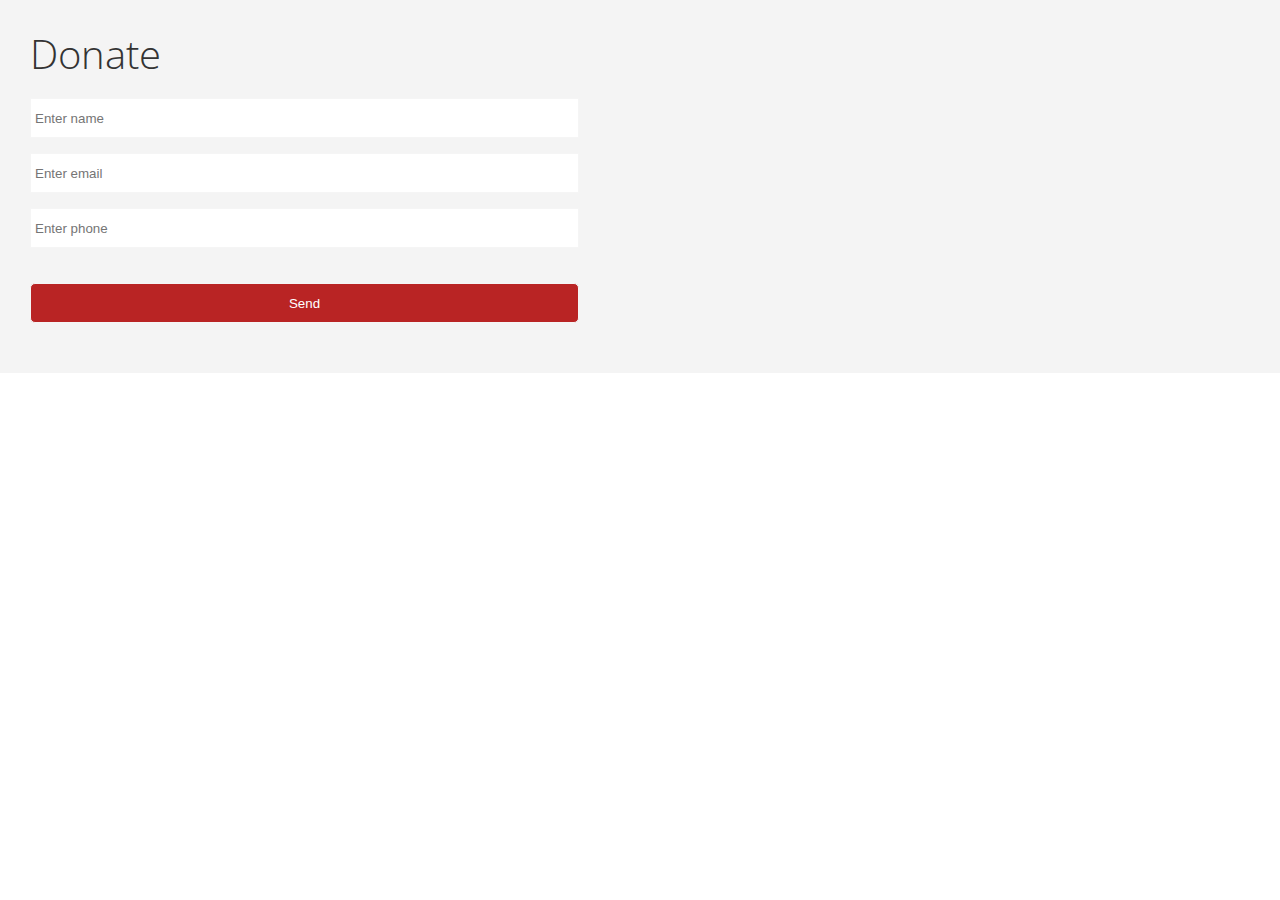
==== donate.html @ c2250de3 "working on issue #2" ====
<!DOCTYPE html>

<head>
    <title>Donate</title>
    <link rel="stylesheet" href="./css/lightbox.min.css" />
    <link rel="stylesheet" href="./css/utilities.css" />
    <link rel="stylesheet" href="./css/style.css" />
</head>

<body>
    
    <section id="contact" class="contact flex-columns">
        <div class="row">
          <div class="column">
            <div class="column-2 bg-light">
              <h2>Donate</h2>
              <form action="" class="callback-form">
                <div class="form-control">
                  <label for="name"></label>
                  <input
                    type="text"
                    name="name"
                    id="name"
                    placeholder="Enter name"
                  />
                </div>
                <div class="form-control">
                  <label for="email"></label>
                  <input
                    type="email"
                    name="email"
                    id="email"
                    placeholder="Enter email"
                  />
                </div>
                <div class="form-control">
                  <label for="phone"></label>
                  <input
                    type="text"
                    name="phone"
                    id="phone"
                    placeholder="Enter phone"
                  />
                </div>
                <input type="submit" value="Send" id="submit" class="btn" />
              </form>
            </div>
          </div>
        </div>
      </section>

</body>
</html>
---- css/utilities.css ----
:root {
  --primary-color: rgb(185, 36, 36);
  --secondary-color: #0284d0;
}

/* Text colors */
.text-primary {
  color: var(--primary-color);
}

.text-secondary {
  color: var(--secondary-color);
}

/* Button */
.btn {
  cursor: pointer;
  display: inline-block;
  padding: 10px 30px;
  color: #fff;
  background-color: var(--primary-color);
  border: none;
  border-radius: 5px;
}

.btn:hover {
  opacity: 0.9;
}

.btn-primary,
.bg-primary {
  background: var(--primary-color);
  color: #fff;
}
.btn-secondary,
.bg-secondary {
  background: var(--secondary-color);
  color: #fff;
}
.btn-dark,
.bg-dark {
  background: #333;
  color: #fff;
}
.btn-light,
.bg-light {
  background: #f4f4f4;
  color: #333;
}

.btn-outline {
  background: transparent;
  border: 1px solid #fff;
}

/* Flex items */
.flex-items {
  display: flex;
  text-align: center;
  justify-content: center;
  text-align: center;
  height: 100%;
}

.flex-items > div {
  padding: 20px;
}

/* Flex columns */
.flex-columns.flex-reverse .row {
  flex-direction: row-reverse;
}

.flex-columns .row {
  display: flex;
  flex-direction: row;
  flex-wrap: wrap;
  width: 100%;
}

.flex-columns .column {
  display: flex;
  flex-direction: column;
  flex-basis: 100%;
  flex: 1;
}

.flex-columns .column .column-1,
.flex-columns .column .column-2 {
  height: 100%;
}

.flex-columns img {
  width: 100%;
  height: 100%;
  object-fit: cover;
}

.flex-columns .column-2 {
  display: flex;
  flex-direction: column;
  align-items: flex-start;
  justify-content: center;
  padding: 30px;
}

.flex-columns h2 {
  font-size: 40px;
  font-weight: 100;
}

.flex-columns h4 {
  margin-bottom: 10px;
}

.flex-columns p {
  margin: 20px 0;
}

/* Section header */
.section-header {
  padding: 30px;
  display: flex;
  flex-direction: column;
  align-items: center;
  justify-content: center;
  text-align: center;
}

.section-header h2 {
  font-size: 40px;
  margin: 20px 0;
}

.section-padding {
  padding: 20px 20px 40px;
}

/* Flex grid */
.flex-grid .row {
  display: flex;
  flex-wrap: wrap;
  padding: 0 4px;
}

.flex-grid .column {
  flex: 25%;
  max-width: 25%;
  padding: 0 4px;
}
---- css/style.css ----
@import url('https://fonts.googleapis.com/css2?family=Open+Sans:wght@300;400&display=swap');

:root {
  --primary-color: rgb(185, 36, 36);
  --secondary-color: #0284d0;
}

* {
  box-sizing: border-box;
  padding: 0;
  margin: 0;
}

body {
  font-family: 'Open Sans', sans-serif;
  background: #fff;
  color: #333;
  line-height: 1.6;
}

ul {
  list-style: none;
}

a {
  color: #333;
  text-decoration: none;
}

h1,
h2 {
  font-weight: 300;
  line-height: 1.2;
}

p {
  margin: 10px 0;
}

img {
  width: 100%;
}

/* Navbar */
.navbar {
  display: flex;
  align-items: center;
  justify-content: space-between;
  background-color: #333;
  color: #fff;
  opacity: 0.8;
  width: 100%;
  height: 70px;
  position: fixed;
  top: 0px;
  padding: 0 30px;
  transition: 0.5s;
}

.navbar.top {
  background: transparent;
}

.navbar a {
  color: #fff;
  padding: 10px 20px;
  margin: 0 5px;
}

.navbar a:hover {
  border-bottom: var(--primary-color) 2px solid;
}

.navbar ul {
  display: flex;
}

.navbar .logo {
  font-weight: 400;
}

/* Header */
.hero {
  background: url('../images/home/showcase.jpg') no-repeat center center/cover;
  height: 100vh;
  position: relative;
  color: #fff;
}

.hero .content {
  display: flex;
  flex-direction: column;
  align-items: center;
  justify-content: center;
  text-align: center;
  height: 100%;
  padding: 0 20px;
}

.hero .content h1 {
  font-size: 55px;
}

.hero .content p {
  font-size: 23px;
  max-width: 600px;
  margin: 20px 0 30px;
}

.hero .content span {
  color: var(--primary-color);
  font-weight: 900;
  font-size: 1.2em;
}

.hero::before {
  content: '';
  position: absolute;
  top: 0;
  left: 0;
  width: 100%;
  height: 100%;
  background: rgba(0, 0, 0, 0.6);
}

.hero * {
  z-index: 10;
}

.hero.blog {
  background: url('../images/home/blog.jpg') no-repeat center center/cover;
  height: 30vh;
}

/* Icons */
.icons {
  padding: 30px;
}

.icons h2 {
  font-size: 3rem;
  font-weight: 500;
  text-align: center;
  margin-bottom: 2rem;
}

.icons h3 {
  font-weight: bold;
  margin-bottom: 15px;
}

.icons i {
  background-color: var(--primary-color);
  color: #fff;
  padding: 1rem;
  border-radius: 50%;
  margin-bottom: 15px;
}

#cases {
  background-color: rgb(48, 52, 55);
  color: white;
}

.cases .row {
  justify-content: center;
}

.cases img:hover {
  opacity: 0.7;
}

.team img {
  border-radius: 50%;
}

/* Callback form */
.callback-form {
  width: 45%;
  padding: 20px 0;
}

.callback-form label {
  display: inline;
  margin-bottom: 5px;
}

.callback-form .form-control {
  margin-bottom: 15px;
}

.callback-form input {
  width: 100%;
  padding: 4px;
  height: 40px;
  border: #f5f5f5 1px solid;
}

.callback-form input:focus {
  outline-color: var(--primary-color);
}

.callback-form .btn {
  padding: 12px 0;
  margin-top: 20px;
}

/* Post */
.post {
  padding: 50px 30px;
}

.post h2 {
  font-size: 40px;
  margin-bottom: 20px;
  padding-bottom: 10px;
  border-bottom: #ccc solid 1px;
}

.post .meta {
  margin-bottom: 30px;
}

.post img {
  width: 300px;
  border-radius: 50%;
  display: block;
  margin: 0 auto 30px;
}

/* Footer */
.footer {
  display: flex;
  flex-direction: column;
  align-items: center;
  justify-content: center;
  text-align: center;
  height: 200px;
}

.footer a {
  color: #fff;
}

.footer a:hover {
  color: #28a745;
}

.footer .social > * {
  margin-right: 30px;
}

/* Mobile */
@media (max-width: 768px) {
  .navbar {
    flex-direction: column;
    height: 120px;
    padding: 20px;
  }

  .navbar a {
    padding: 10px 10px;
    margin: 0 3px;
  }

  .flex-items {
    flex-direction: column;
  }

  .flex-columns .column,
  .flex-grid .column {
    flex: 100%;
    max-width: 100%;
  }

  .team img {
    width: 70%;
  }
}
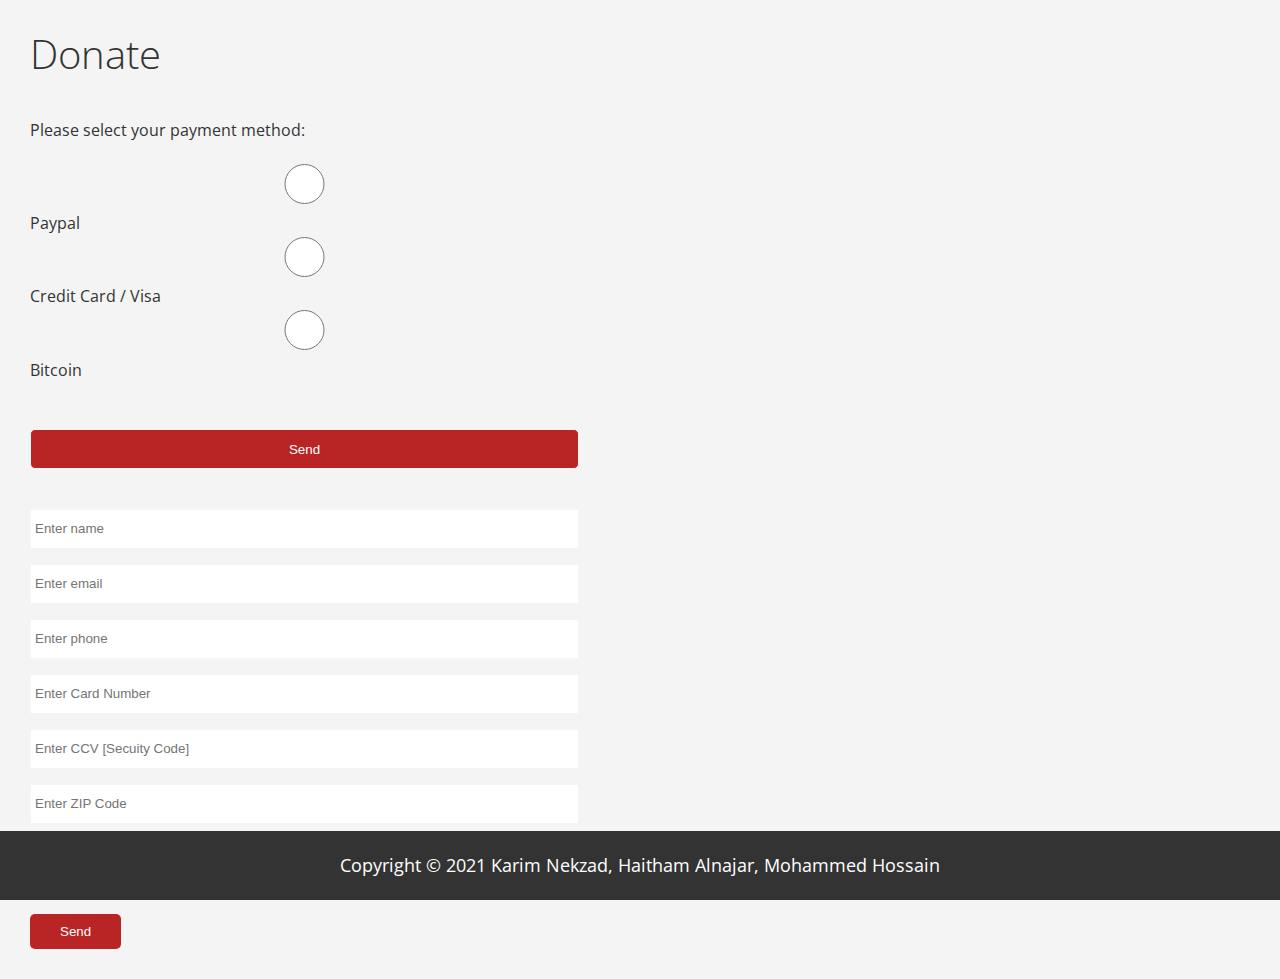
==== commit 0d8a0bbd: "resolved issue #2" ====
--- a/donate.html
+++ b/donate.html
@@ -5,49 +5,69 @@
     <link rel="stylesheet" href="./css/lightbox.min.css" />
     <link rel="stylesheet" href="./css/utilities.css" />
     <link rel="stylesheet" href="./css/style.css" />
+    <link rel="stylesheet" href="./donate.css">
 </head>
 
 <body>
-    
-    <section id="contact" class="contact flex-columns">
+
+    <section id="donate" class="contact flex-columns">
         <div class="row">
-          <div class="column">
-            <div class="column-2 bg-light">
-              <h2>Donate</h2>
-              <form action="" class="callback-form">
-                <div class="form-control">
-                  <label for="name"></label>
-                  <input
-                    type="text"
-                    name="name"
-                    id="name"
-                    placeholder="Enter name"
-                  />
+            <div class="column">
+                <div class="column-2 bg-light">
+                    <h2>Donate</h2>
+
+                    <form action="" class="callback-form">
+                        <p>Please select your payment method:</p>
+                        <input type="radio" id="age1" name="age" value="30">
+                        <label for="age1">Paypal</label><br>
+                        <input type="radio" id="age2" name="age" value="60">
+                        <label for="age2">Credit Card / Visa</label><br>
+                        <input type="radio" id="age3" name="age" value="100">
+                        <label for="age3">Bitcoin</label><br><br>
+                        <input type="submit" value="Send" id="submit" class="btn" />
+                    </form>
+
+                    <form action="" class="callback-form">
+                        <div class="form-control">
+                            <label for="name"></label>
+                            <input type="text" name="name" id="name" placeholder="Enter name" />
+                        </div>
+                        <div class="form-control">
+                            <label for="email"></label>
+                            <input type="email" name="email" id="email" placeholder="Enter email" />
+                        </div>
+                        <div class="form-control">
+                            <label for="phone"></label>
+                            <input type="text" name="phone" id="phone" placeholder="Enter phone" />
+                        </div>
+                        <div class="form-control">
+                            <label for="phone"></label>
+                            <input type="text" name="card" id="card" placeholder="Enter Card Number" />
+                        </div>
+                        <div class="form-control">
+                            <label for="phone"></label>
+                            <input type="text" name="ccv" id="ccv" placeholder="Enter CCV [Secuity Code]" />
+                        </div>
+                        <div class="form-control">
+                            <label for="phone"></label>
+                            <input type="text" name="zip-code" id="zip-code" placeholder="Enter ZIP Code" />
+                        </div>
+                        <div class="form-control">
+                            <label for="text"></label>
+                            <input type="text" name="dob" id="dob" placeholder="Enter DOB" />
+                        </div>
+                    </form>
+                    <input type="submit" value="Send" id="submit" class="btn" />
+                    </form>
                 </div>
-                <div class="form-control">
-                  <label for="email"></label>
-                  <input
-                    type="email"
-                    name="email"
-                    id="email"
-                    placeholder="Enter email"
-                  />
-                </div>
-                <div class="form-control">
-                  <label for="phone"></label>
-                  <input
-                    type="text"
-                    name="phone"
-                    id="phone"
-                    placeholder="Enter phone"
-                  />
-                </div>
-                <input type="submit" value="Send" id="submit" class="btn" />
-              </form>
             </div>
-          </div>
         </div>
-      </section>
+    </section>
+
+    <footer id="footer">
+        <p>Copyright &copy; 2021 Karim Nekzad, Haitham Alnajar, Mohammed Hossain</p>
+    </footer>
 
 </body>
+
 </html>--- a/css/style.css
+++ b/css/style.css
@@ -248,6 +248,23 @@
 
 .footer .social > * {
   margin-right: 30px;
+}
+
+#footer {
+  margin-top: 200px;
+  position: absolute;
+  bottom: 0;
+  width: 100%;
+  text-align: center;
+  font-size: 18px;
+  background-color: #333;
+  color: white;
+  padding: 10px;
+  box-sizing: border-box;
+}
+
+#donate {
+  justify-content: center;
 }
 
 /* Mobile */
